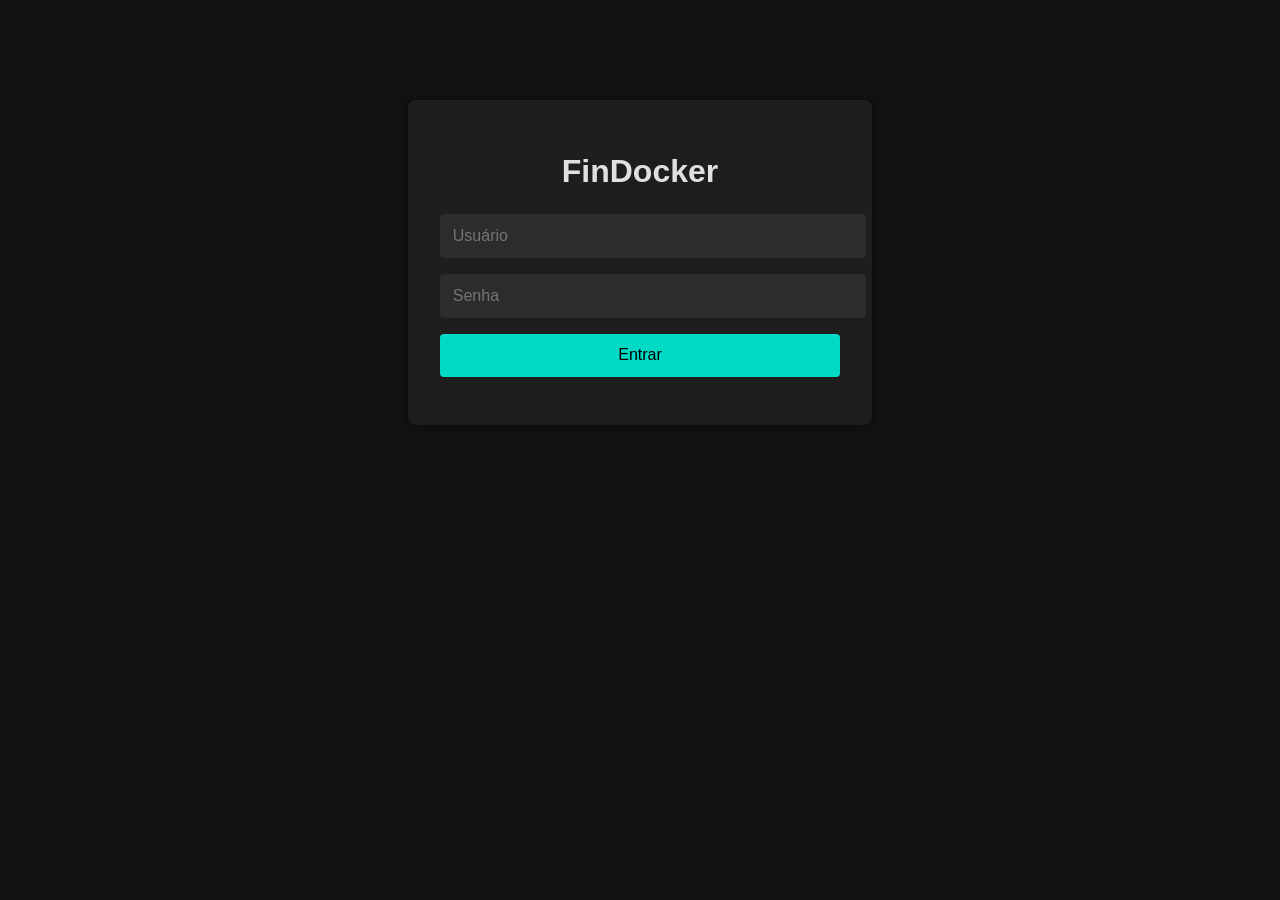
==== app/index.html @ 179aa93f "Incrementando login e base inicial" ====
<!DOCTYPE html>
<html lang="pt-br">
<head>
  <meta charset="UTF-8">
  <title>Login - FinDocker</title>
  <link rel="stylesheet" href="css/style.css">
  <link rel="icon" href="assets/favicon.png">
</head>
<body>
  <div class="container">
    <h1>FinDocker</h1>
    <form action="api/login.php" method="POST">
      <input type="text" name="usuario" placeholder="Usuário" required>
      <input type="password" name="senha" placeholder="Senha" required>
      <button type="submit">Entrar</button>
    </form>
  </div>
</body>
</html>
---- app/css/style.css ----
/* Login */
body {
  margin: 0;
  font-family: 'Segoe UI', sans-serif;
  background-color: #121212;
  color: #e0e0e0;
}

.container {
  max-width: 400px;
  margin: 100px auto;
  padding: 2rem;
  background-color: #1e1e1e;
  border-radius: 8px;
  box-shadow: 0 0 10px rgba(0,0,0,0.6);
}

h1 {
  text-align: center;
  margin-bottom: 1.5rem;
}

input, button {
  width: 100%;
  padding: 0.8rem;
  margin-bottom: 1rem;
  border: none;
  border-radius: 4px;
  font-size: 1rem;
}

input {
  background-color: #2c2c2c;
  color: #fff;
}

button {
  background-color: #03dac6;
  color: #000;
  cursor: pointer;
  transition: background 0.3s;
}

button:hover {
  background-color: #018786;
}

/* home.php */
.layout {
  display: flex;
  min-height: 100vh;
}

.sidebar {
  width: 220px;
  background-color: #1f1f1f;
  padding: 1.5rem;
}

.sidebar h2 {
  color: #03dac6;
  margin-bottom: 2rem;
}

.sidebar nav a {
  display: block;
  color: #e0e0e0;
  text-decoration: none;
  margin-bottom: 1rem;
  font-weight: 500;
}

.sidebar nav a:hover {
  color: #03dac6;
}

.content {
  flex: 1;
  padding: 2rem;
}

.btn-add {
  background-color: #03dac6;
  color: #000;
  padding: 0.7rem 1.2rem;
  border: none;
  border-radius: 4px;
  font-weight: bold;
  cursor: pointer;
  margin-bottom: 2rem;
}

.painel {
  display: flex;
  gap: 2rem;
  margin-bottom: 2rem;
}

.card {
  background-color: #2a2a2a;
  padding: 1.5rem;
  border-radius: 8px;
  flex: 1;
  box-shadow: 0 0 5px rgba(0,0,0,0.3);
}

/* Formulário Despesa */
.form-despesa {
  background-color: #1e1e1e;
  padding: 1.5rem;
  border-radius: 8px;
  box-shadow: 0 0 5px rgba(0,0,0,0.3);
  max-width: 500px;
  margin-bottom: 2rem;
}

.form-despesa input,
.form-despesa select,
.form-despesa button {
  width: 100%;
  margin-bottom: 1rem;
  padding: 0.8rem;
  border: none;
  border-radius: 4px;
  font-size: 1rem;
  background-color: #2c2c2c;
  color: #fff;
}

.form-despesa button {
  background-color: #03dac6;
  color: #000;
  font-weight: bold;
  cursor: pointer;
}

.form-despesa button:hover {
  background-color: #018786;
}

/* Categorias */
.lista-categorias {
  list-style: none;
  padding: 0;
}

.lista-categorias li {
  background-color: #2c2c2c;
  padding: 0.8rem;
  margin-bottom: 0.5rem;
  border-radius: 4px;
  display: flex;
  justify-content: space-between;
  align-items: center;
  color: #fff;
}

.lista-categorias button {
  background: none;
  border: none;
  color: #ff6b6b;
  font-size: 1.2rem;
  cursor: pointer;
}
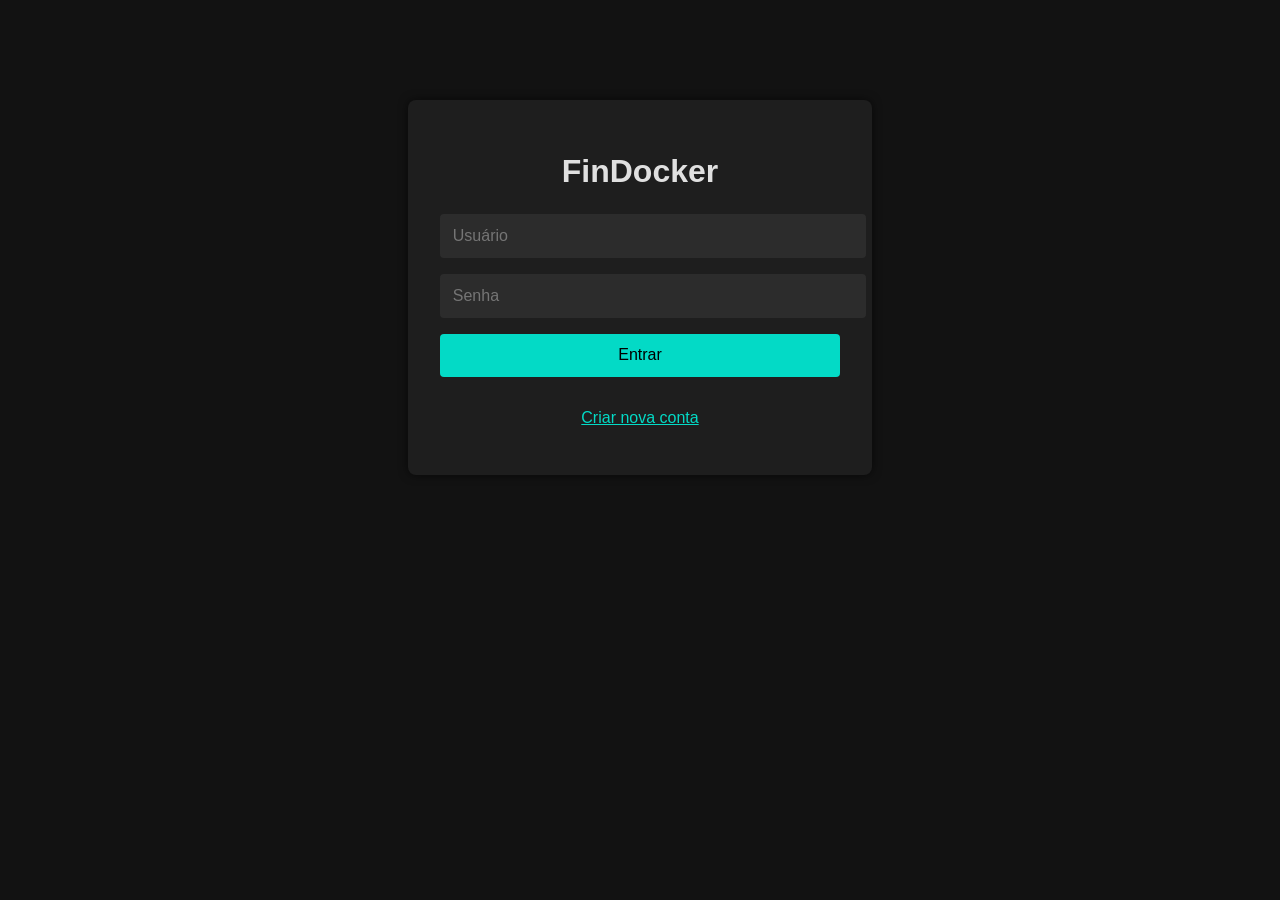
==== commit d99d2555: "Corrigindo montagem de volumes" ====
--- a/app/index.html
+++ b/app/index.html
@@ -14,6 +14,10 @@
       <input type="password" name="senha" placeholder="Senha" required>
       <button type="submit">Entrar</button>
     </form>
+
+    <p style="text-align:center; margin-top:1rem;">
+      <a href="registro.php" style="color:#03dac6;">Criar nova conta</a>
+    </p>
   </div>
 </body>
 </html>
